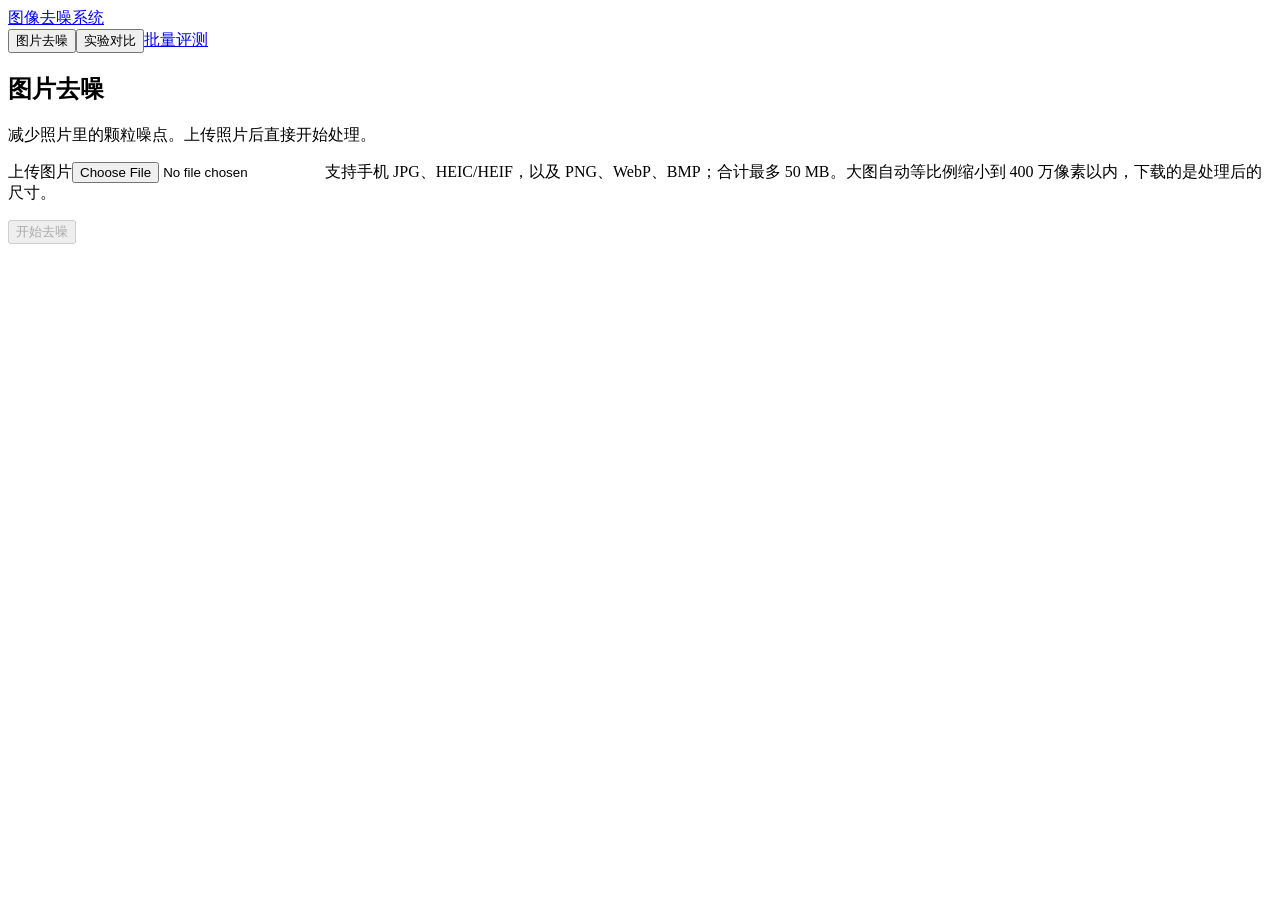
==== web/index.html @ 11f744e0 "Show single-image denoising quality charts" ====
<!doctype html>
<html lang="zh-CN">
<head><meta charset="utf-8"><meta name="viewport" content="width=device-width,initial-scale=1"><title>图像去噪系统</title><link rel="stylesheet" href="/static/style.css?v=11"></head>
<body>
<header><a class="brand" href="/">图像去噪系统</a><nav aria-label="功能页面"><button class="active" data-tab="normal">图片去噪</button><button data-tab="experiment">实验对比</button><a class="nav-link" href="/benchmark">批量评测</a></nav></header>
<main>
<section id="workspace">
<form id="denoise-form" class="panel">
<h2 id="form-title">图片去噪</h2><p id="intro" class="muted">减少照片里的颗粒噪点。上传照片后直接开始处理。</p>
<fieldset id="experiment-input" hidden disabled><legend>1 · 你准备了什么图片？</legend>
<div class="mode-options"><label><input type="radio" name="input-mode" value="noisy" checked>我有带噪照片<small>直接去噪；有参考图看还原程度，没有则看图片质量评分。</small></label><label><input id="synthetic" type="radio" name="input-mode" value="clean">我有清晰照片<small>先添加同一份噪声，再比较谁更接近原图。</small></label></div>
</fieldset>
<label class="upload"><span id="upload-label">上传图片</span><input id="image" type="file" accept="image/png,image/jpeg,image/webp,image/bmp,image/heic,image/heif,.heic,.heif" required><span>支持手机 JPG、HEIC/HEIF，以及 PNG、WebP、BMP；合计最多 50 MB。大图自动等比例缩小到 400 万像素以内，下载的是处理后的尺寸。</span></label>
<button id="clear-image" class="remove-image" type="button" hidden>移除上传图片</button>
<figure id="preview" hidden><img id="preview-image" alt="待处理的照片"><figcaption id="file-info"></figcaption></figure>
<fieldset id="experiment-options" hidden disabled><legend>2 · 选择要比较的方法</legend>
<p class="muted">五个模型加 BM3D，共六个对比选项。每项单独出结果，使用同一张带噪图；可取消不需要的，选得越多等待越久。</p>
<div id="compare-models" class="checks"></div>
<div id="noise-options" class="fields" hidden><label>添加多少噪点<select id="noise-level"><option value="15">轻度 · 15</option><option value="25" selected>中度 · 25</option><option value="50">重度 · 50</option></select></label></div>
<details id="reference-options"><summary>我还有对应的干净照片（可选）</summary><p class="muted">必须是同一场景、同尺寸且位置对齐，才能计算 PSNR、SSIM。没有参考图时自动计算 BRISQUE 质量评分和噪声估计。</p><label>上传干净参考图<input id="reference" type="file" accept="image/png,image/jpeg,image/webp,image/bmp,image/heic,image/heif,.heic,.heif"></label><button id="clear-reference" type="button">移除参考图</button></details>
<p id="metric-guide" class="metric-guide"></p>
</fieldset>
<p id="selection-error" class="error" role="alert"></p><button id="submit" class="primary" type="submit" disabled>开始去噪</button><p id="status" role="status" aria-live="polite"></p>
</form>
<section id="result-panel" class="panel" hidden><div class="section-title"><h2 id="result-title">去噪结果</h2><button id="export" disabled hidden>导出对比指标 CSV</button></div>
<section id="quality-charts" aria-labelledby="quality-charts-title" hidden><h3 id="quality-charts-title">去噪前后评分</h3><div id="quality-chart-grid" class="quality-chart-grid"></div></section>
<div id="comparison-summary" hidden></div><div id="shared-input" class="images" hidden></div><div id="results"></div>
<details id="detail-panel" hidden><summary>放大同一位置，比较噪点和细节</summary><p class="muted">移动下面的滑块，所有图片会展示同一块区域。观察噪点是否减少，同时检查文字、头发和纹理有没有变糊。放大不改变指标。</p><div class="fields"><label>左右位置<input id="detail-x" type="range" min="0" max="100" value="50"></label><label>上下位置<input id="detail-y" type="range" min="0" max="100" value="50"></label><label>查看区域<select id="detail-size"><option value="64">64 × 64 像素</option><option value="128" selected>128 × 128 像素</option><option value="256">256 × 256 像素</option></select></label></div><p id="detail-location" class="muted"></p><div id="detail-grid" class="images"></div></details>
</section>
</section>

</main><script src="/static/crop-comparison.js?v=1" defer></script><script src="/static/app.js?v=11" defer></script>
</body></html>
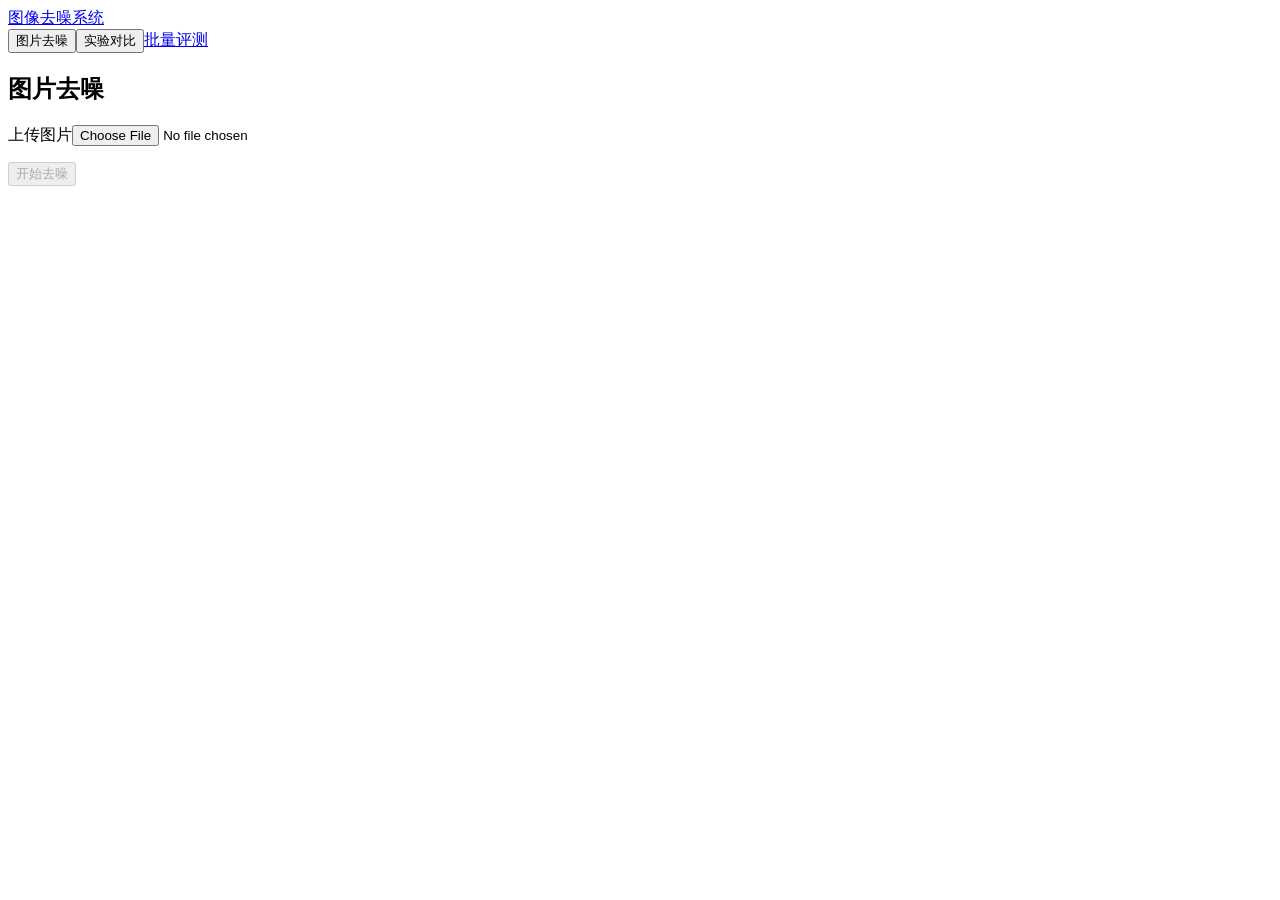
==== commit f4d01dca: "移除前端和导出图版的解释性小字" ====
--- a/web/index.html
+++ b/web/index.html
@@ -1,33 +1,36 @@
 <!doctype html>
 <html lang="zh-CN">
-<head><meta charset="utf-8"><meta name="viewport" content="width=device-width,initial-scale=1"><title>图像去噪系统</title><link rel="stylesheet" href="/static/style.css?v=11"></head>
+<head><meta charset="utf-8"><meta name="viewport" content="width=device-width,initial-scale=1"><title>图像去噪系统</title><link rel="stylesheet" href="/static/style.css?v=22"></head>
 <body>
 <header><a class="brand" href="/">图像去噪系统</a><nav aria-label="功能页面"><button class="active" data-tab="normal">图片去噪</button><button data-tab="experiment">实验对比</button><a class="nav-link" href="/benchmark">批量评测</a></nav></header>
 <main>
 <section id="workspace">
 <form id="denoise-form" class="panel">
-<h2 id="form-title">图片去噪</h2><p id="intro" class="muted">减少照片里的颗粒噪点。上传照片后直接开始处理。</p>
+<h2 id="form-title">图片去噪</h2>
 <fieldset id="experiment-input" hidden disabled><legend>1 · 你准备了什么图片？</legend>
-<div class="mode-options"><label><input type="radio" name="input-mode" value="noisy" checked>我有带噪照片<small>直接去噪；有参考图看还原程度，没有则看图片质量评分。</small></label><label><input id="synthetic" type="radio" name="input-mode" value="clean">我有清晰照片<small>先添加同一份噪声，再比较谁更接近原图。</small></label></div>
+<div class="mode-options"><label><input type="radio" name="input-mode" value="noisy" checked>我有带噪照片</label><label><input id="synthetic" type="radio" name="input-mode" value="clean">我有清晰照片</label></div>
 </fieldset>
-<label class="upload"><span id="upload-label">上传图片</span><input id="image" type="file" accept="image/png,image/jpeg,image/webp,image/bmp,image/heic,image/heif,.heic,.heif" required><span>支持手机 JPG、HEIC/HEIF，以及 PNG、WebP、BMP；合计最多 50 MB。大图自动等比例缩小到 400 万像素以内，下载的是处理后的尺寸。</span></label>
+<label class="upload"><span id="upload-label">上传图片</span><input id="image" type="file" accept="image/png,image/jpeg,image/webp,image/bmp,image/heic,image/heif,.heic,.heif" required></label>
 <button id="clear-image" class="remove-image" type="button" hidden>移除上传图片</button>
 <figure id="preview" hidden><img id="preview-image" alt="待处理的照片"><figcaption id="file-info"></figcaption></figure>
 <fieldset id="experiment-options" hidden disabled><legend>2 · 选择要比较的方法</legend>
-<p class="muted">五个模型加 BM3D，共六个对比选项。每项单独出结果，使用同一张带噪图；可取消不需要的，选得越多等待越久。</p>
 <div id="compare-models" class="checks"></div>
 <div id="noise-options" class="fields" hidden><label>添加多少噪点<select id="noise-level"><option value="15">轻度 · 15</option><option value="25" selected>中度 · 25</option><option value="50">重度 · 50</option></select></label></div>
-<details id="reference-options"><summary>我还有对应的干净照片（可选）</summary><p class="muted">必须是同一场景、同尺寸且位置对齐，才能计算 PSNR、SSIM。没有参考图时自动计算 BRISQUE 质量评分和噪声估计。</p><label>上传干净参考图<input id="reference" type="file" accept="image/png,image/jpeg,image/webp,image/bmp,image/heic,image/heif,.heic,.heif"></label><button id="clear-reference" type="button">移除参考图</button></details>
-<p id="metric-guide" class="metric-guide"></p>
+<details id="reference-options"><summary>我还有对应的干净照片（可选）</summary><label>上传干净参考图<input id="reference" type="file" accept="image/png,image/jpeg,image/webp,image/bmp,image/heic,image/heif,.heic,.heif"></label><button id="clear-reference" type="button">移除参考图</button></details>
 </fieldset>
 <p id="selection-error" class="error" role="alert"></p><button id="submit" class="primary" type="submit" disabled>开始去噪</button><p id="status" role="status" aria-live="polite"></p>
 </form>
 <section id="result-panel" class="panel" hidden><div class="section-title"><h2 id="result-title">去噪结果</h2><button id="export" disabled hidden>导出对比指标 CSV</button></div>
-<section id="quality-charts" aria-labelledby="quality-charts-title" hidden><h3 id="quality-charts-title">去噪前后评分</h3><div id="quality-chart-grid" class="quality-chart-grid"></div></section>
-<div id="comparison-summary" hidden></div><div id="shared-input" class="images" hidden></div><div id="results"></div>
-<details id="detail-panel" hidden><summary>放大同一位置，比较噪点和细节</summary><p class="muted">移动下面的滑块，所有图片会展示同一块区域。观察噪点是否减少，同时检查文字、头发和纹理有没有变糊。放大不改变指标。</p><div class="fields"><label>左右位置<input id="detail-x" type="range" min="0" max="100" value="50"></label><label>上下位置<input id="detail-y" type="range" min="0" max="100" value="50"></label><label>查看区域<select id="detail-size"><option value="64">64 × 64 像素</option><option value="128" selected>128 × 128 像素</option><option value="256">256 × 256 像素</option></select></label></div><p id="detail-location" class="muted"></p><div id="detail-grid" class="images"></div></details>
+<details id="detail-panel" hidden><summary>定性比较 · 同位置局部图版</summary><div class="fields"><label>左右位置<input id="detail-x" type="range" min="0" max="100" value="50"></label><label>上下位置<input id="detail-y" type="range" min="0" max="100" value="50"></label><label>查看区域<select id="detail-size"><option value="64">64 × 64 像素</option><option value="128" selected>128 × 128 像素</option><option value="256">256 × 256 像素</option></select></label></div><div class="plate-actions"><label>局部视图 <select id="detail-mode"><option value="detail">纹理细节</option><option value="error">对参考图的绝对误差</option></select></label><button type="button" id="detail-png">导出图版 PNG</button></div><p id="detail-legend" class="muted"></p><p id="detail-location" class="muted"></p><div id="detail-grid" class="images"></div></details>
+<section id="single-score-charts" aria-labelledby="single-score-title" hidden>
+<h3 id="single-score-title">整图定量比较</h3>
+<div id="single-score-panels" class="table-scroll"></div>
+</section>
+<div id="comparison-summary" hidden></div><details id="full-views" open><summary>原尺寸图像、下载与运行参数</summary><div id="shared-input" class="images" hidden></div><div id="results"></div></details>
 </section>
 </section>
-
-</main><script src="/static/crop-comparison.js?v=1" defer></script><script src="/static/app.js?v=11" defer></script>
+</main>
+<script src="/static/crop-comparison.js?v=22" defer></script>
+<script src="/static/single-image-charts.js?v=22" defer></script>
+<script src="/static/app.js?v=22" defer></script>
 </body></html>
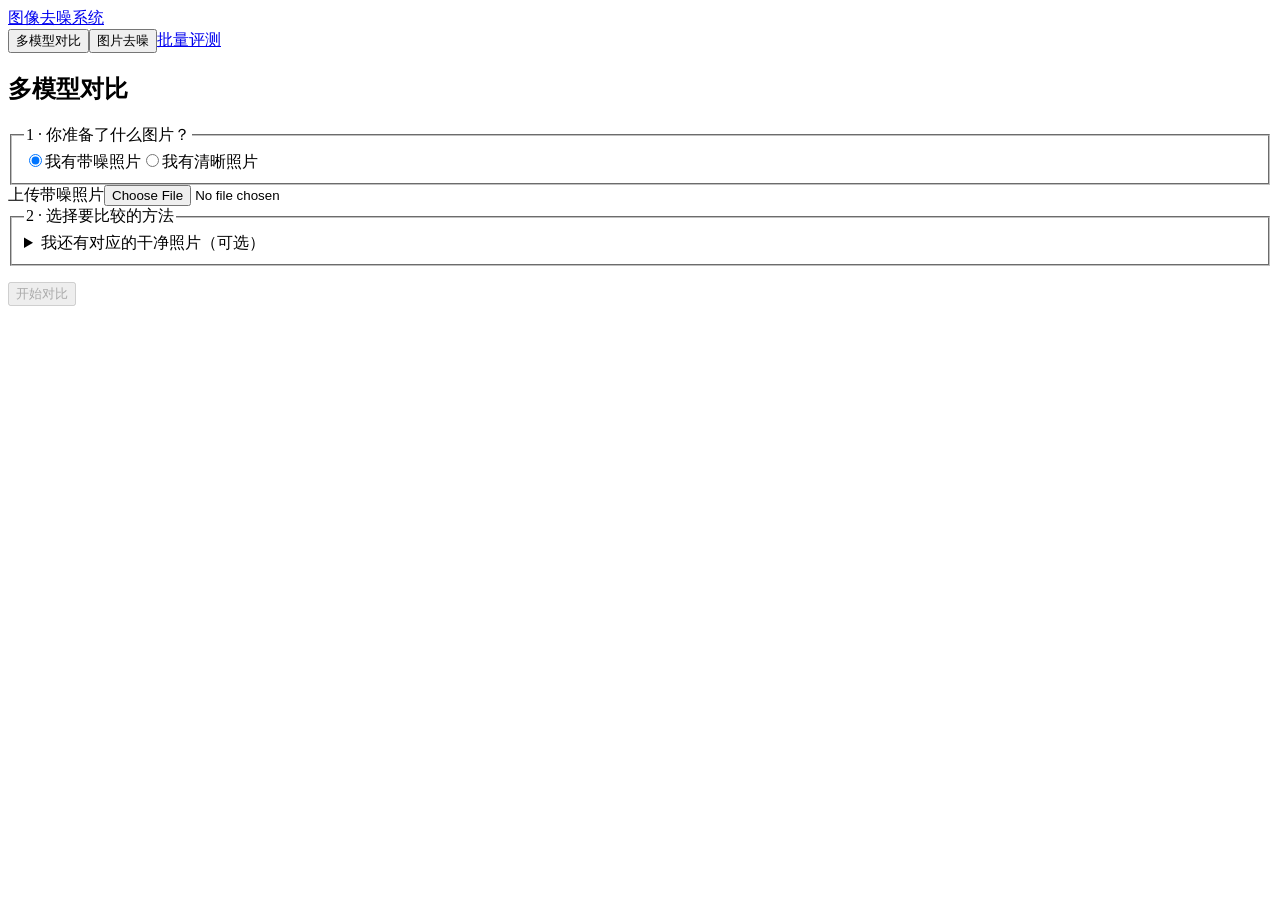
==== commit 441c76df: "按 Restormer 表 5、表 6 和图 6 重做多模型对比" ====
--- a/web/index.html
+++ b/web/index.html
@@ -1,27 +1,27 @@
 <!doctype html>
 <html lang="zh-CN">
-<head><meta charset="utf-8"><meta name="viewport" content="width=device-width,initial-scale=1"><title>图像去噪系统</title><link rel="stylesheet" href="/static/style.css?v=22"></head>
+<head><meta charset="utf-8"><meta name="viewport" content="width=device-width,initial-scale=1"><title>图像去噪系统</title><link rel="stylesheet" href="/static/style.css?v=23"></head>
 <body>
-<header><a class="brand" href="/">图像去噪系统</a><nav aria-label="功能页面"><button class="active" data-tab="normal">图片去噪</button><button data-tab="experiment">实验对比</button><a class="nav-link" href="/benchmark">批量评测</a></nav></header>
+<header><a class="brand" href="/">图像去噪系统</a><nav aria-label="功能页面"><button class="active" data-tab="experiment">多模型对比</button><button data-tab="normal">图片去噪</button><a class="nav-link" href="/benchmark">批量评测</a></nav></header>
 <main>
 <section id="workspace">
 <form id="denoise-form" class="panel">
-<h2 id="form-title">图片去噪</h2>
-<fieldset id="experiment-input" hidden disabled><legend>1 · 你准备了什么图片？</legend>
+<h2 id="form-title">多模型对比</h2>
+<fieldset id="experiment-input"><legend>1 · 你准备了什么图片？</legend>
 <div class="mode-options"><label><input type="radio" name="input-mode" value="noisy" checked>我有带噪照片</label><label><input id="synthetic" type="radio" name="input-mode" value="clean">我有清晰照片</label></div>
 </fieldset>
-<label class="upload"><span id="upload-label">上传图片</span><input id="image" type="file" accept="image/png,image/jpeg,image/webp,image/bmp,image/heic,image/heif,.heic,.heif" required></label>
+<label class="upload"><span id="upload-label">上传带噪照片</span><input id="image" type="file" accept="image/png,image/jpeg,image/webp,image/bmp,image/heic,image/heif,.heic,.heif" required></label>
 <button id="clear-image" class="remove-image" type="button" hidden>移除上传图片</button>
 <figure id="preview" hidden><img id="preview-image" alt="待处理的照片"><figcaption id="file-info"></figcaption></figure>
-<fieldset id="experiment-options" hidden disabled><legend>2 · 选择要比较的方法</legend>
+<fieldset id="experiment-options"><legend>2 · 选择要比较的方法</legend>
 <div id="compare-models" class="checks"></div>
 <div id="noise-options" class="fields" hidden><label>添加多少噪点<select id="noise-level"><option value="15">轻度 · 15</option><option value="25" selected>中度 · 25</option><option value="50">重度 · 50</option></select></label></div>
 <details id="reference-options"><summary>我还有对应的干净照片（可选）</summary><label>上传干净参考图<input id="reference" type="file" accept="image/png,image/jpeg,image/webp,image/bmp,image/heic,image/heif,.heic,.heif"></label><button id="clear-reference" type="button">移除参考图</button></details>
 </fieldset>
-<p id="selection-error" class="error" role="alert"></p><button id="submit" class="primary" type="submit" disabled>开始去噪</button><p id="status" role="status" aria-live="polite"></p>
+<p id="selection-error" class="error" role="alert"></p><button id="submit" class="primary" type="submit" disabled>开始对比</button><p id="status" role="status" aria-live="polite"></p>
 </form>
 <section id="result-panel" class="panel" hidden><div class="section-title"><h2 id="result-title">去噪结果</h2><button id="export" disabled hidden>导出对比指标 CSV</button></div>
-<details id="detail-panel" hidden><summary>定性比较 · 同位置局部图版</summary><div class="fields"><label>左右位置<input id="detail-x" type="range" min="0" max="100" value="50"></label><label>上下位置<input id="detail-y" type="range" min="0" max="100" value="50"></label><label>查看区域<select id="detail-size"><option value="64">64 × 64 像素</option><option value="128" selected>128 × 128 像素</option><option value="256">256 × 256 像素</option></select></label></div><div class="plate-actions"><label>局部视图 <select id="detail-mode"><option value="detail">纹理细节</option><option value="error">对参考图的绝对误差</option></select></label><button type="button" id="detail-png">导出图版 PNG</button></div><p id="detail-legend" class="muted"></p><p id="detail-location" class="muted"></p><div id="detail-grid" class="images"></div></details>
+<details id="detail-panel" hidden><summary>多模型去噪结果</summary><div class="fields"><label>左右位置<input id="detail-x" type="range" min="0" max="100" value="50"></label><label>上下位置<input id="detail-y" type="range" min="0" max="100" value="50"></label><label>查看区域<select id="detail-size"><option value="64">64 × 64 像素</option><option value="128" selected>128 × 128 像素</option><option value="256">256 × 256 像素</option></select></label></div><button type="button" id="detail-png">导出对比图 PNG</button><div id="detail-grid"></div></details>
 <section id="single-score-charts" aria-labelledby="single-score-title" hidden>
 <h3 id="single-score-title">整图定量比较</h3>
 <div id="single-score-panels" class="table-scroll"></div>
@@ -30,7 +30,7 @@
 </section>
 </section>
 </main>
-<script src="/static/crop-comparison.js?v=22" defer></script>
-<script src="/static/single-image-charts.js?v=22" defer></script>
-<script src="/static/app.js?v=22" defer></script>
+<script src="/static/crop-comparison.js?v=23" defer></script>
+<script src="/static/single-image-charts.js?v=23" defer></script>
+<script src="/static/app.js?v=23" defer></script>
 </body></html>
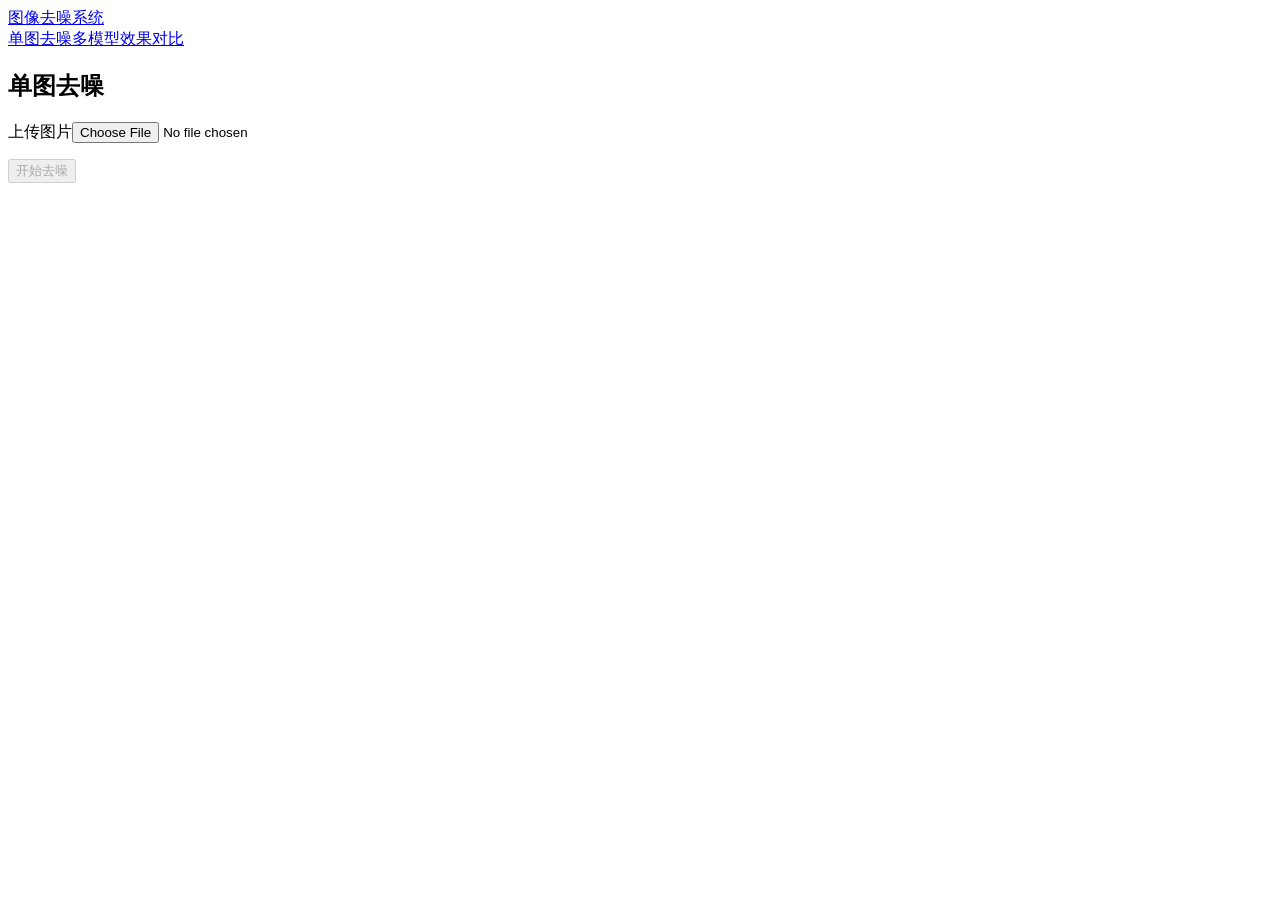
==== commit 207ce2aa: "拆分单图去噪与多模型评测页面，增加模型规模和性能图" ====
--- a/web/index.html
+++ b/web/index.html
@@ -1,36 +1,19 @@
 <!doctype html>
 <html lang="zh-CN">
-<head><meta charset="utf-8"><meta name="viewport" content="width=device-width,initial-scale=1"><title>图像去噪系统</title><link rel="stylesheet" href="/static/style.css?v=23"></head>
+<head><meta charset="utf-8"><meta name="viewport" content="width=device-width,initial-scale=1"><title>单图去噪 · 图像去噪系统</title><link rel="stylesheet" href="/static/style.css?v=24"></head>
 <body>
-<header><a class="brand" href="/">图像去噪系统</a><nav aria-label="功能页面"><button class="active" data-tab="experiment">多模型对比</button><button data-tab="normal">图片去噪</button><a class="nav-link" href="/benchmark">批量评测</a></nav></header>
+<header><a class="brand" href="/">图像去噪系统</a><nav aria-label="功能页面"><a class="nav-link active" aria-current="page" href="/">单图去噪</a><a class="nav-link" href="/compare">多模型效果对比</a></nav></header>
 <main>
 <section id="workspace">
 <form id="denoise-form" class="panel">
-<h2 id="form-title">多模型对比</h2>
-<fieldset id="experiment-input"><legend>1 · 你准备了什么图片？</legend>
-<div class="mode-options"><label><input type="radio" name="input-mode" value="noisy" checked>我有带噪照片</label><label><input id="synthetic" type="radio" name="input-mode" value="clean">我有清晰照片</label></div>
-</fieldset>
-<label class="upload"><span id="upload-label">上传带噪照片</span><input id="image" type="file" accept="image/png,image/jpeg,image/webp,image/bmp,image/heic,image/heif,.heic,.heif" required></label>
+<h2 id="form-title">单图去噪</h2>
+<label class="upload"><span id="upload-label">上传图片</span><input id="image" type="file" accept="image/png,image/jpeg,image/webp,image/bmp,image/heic,image/heif,.heic,.heif" required></label>
 <button id="clear-image" class="remove-image" type="button" hidden>移除上传图片</button>
 <figure id="preview" hidden><img id="preview-image" alt="待处理的照片"><figcaption id="file-info"></figcaption></figure>
-<fieldset id="experiment-options"><legend>2 · 选择要比较的方法</legend>
-<div id="compare-models" class="checks"></div>
-<div id="noise-options" class="fields" hidden><label>添加多少噪点<select id="noise-level"><option value="15">轻度 · 15</option><option value="25" selected>中度 · 25</option><option value="50">重度 · 50</option></select></label></div>
-<details id="reference-options"><summary>我还有对应的干净照片（可选）</summary><label>上传干净参考图<input id="reference" type="file" accept="image/png,image/jpeg,image/webp,image/bmp,image/heic,image/heif,.heic,.heif"></label><button id="clear-reference" type="button">移除参考图</button></details>
-</fieldset>
-<p id="selection-error" class="error" role="alert"></p><button id="submit" class="primary" type="submit" disabled>开始对比</button><p id="status" role="status" aria-live="polite"></p>
+<p id="selection-error" class="error" role="alert"></p><button id="submit" class="primary" type="submit" disabled>开始去噪</button><p id="status" role="status" aria-live="polite"></p>
 </form>
-<section id="result-panel" class="panel" hidden><div class="section-title"><h2 id="result-title">去噪结果</h2><button id="export" disabled hidden>导出对比指标 CSV</button></div>
-<details id="detail-panel" hidden><summary>多模型去噪结果</summary><div class="fields"><label>左右位置<input id="detail-x" type="range" min="0" max="100" value="50"></label><label>上下位置<input id="detail-y" type="range" min="0" max="100" value="50"></label><label>查看区域<select id="detail-size"><option value="64">64 × 64 像素</option><option value="128" selected>128 × 128 像素</option><option value="256">256 × 256 像素</option></select></label></div><button type="button" id="detail-png">导出对比图 PNG</button><div id="detail-grid"></div></details>
-<section id="single-score-charts" aria-labelledby="single-score-title" hidden>
-<h3 id="single-score-title">整图定量比较</h3>
-<div id="single-score-panels" class="table-scroll"></div>
-</section>
-<div id="comparison-summary" hidden></div><details id="full-views" open><summary>原尺寸图像、下载与运行参数</summary><div id="shared-input" class="images" hidden></div><div id="results"></div></details>
-</section>
-</section>
-</main>
-<script src="/static/crop-comparison.js?v=23" defer></script>
-<script src="/static/single-image-charts.js?v=23" defer></script>
-<script src="/static/app.js?v=23" defer></script>
+<section id="result-panel" class="panel" hidden><h2>去噪结果</h2>
+<div id="results"></div><div id="single-score-panels" class="table-scroll"></div></section>
+</section></main>
+<script src="/static/app.js?v=24" defer></script>
 </body></html>
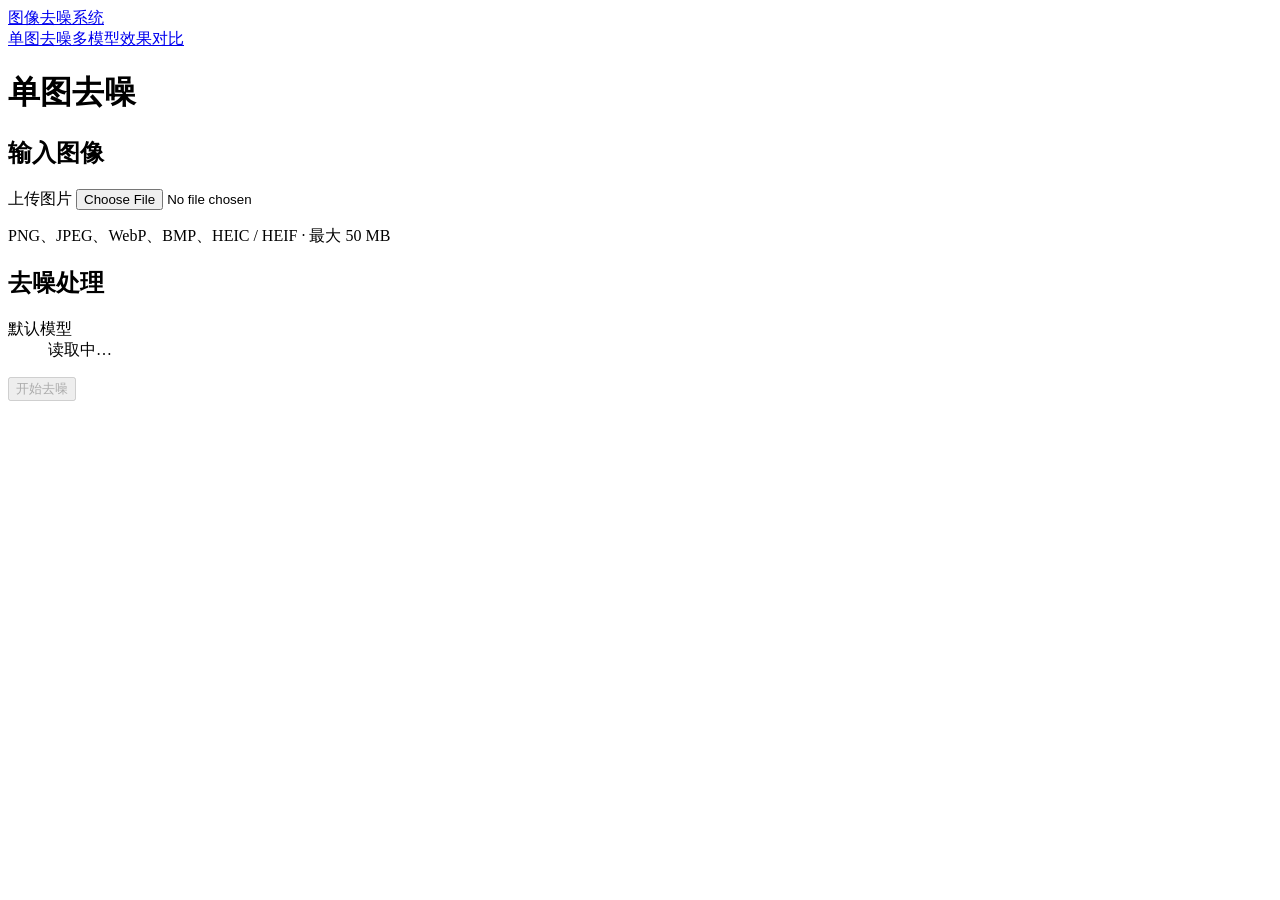
==== commit be2de464: "统一单图去噪与模型对比页的暗色分区样式" ====
--- a/web/index.html
+++ b/web/index.html
@@ -1,19 +1,54 @@
 <!doctype html>
 <html lang="zh-CN">
-<head><meta charset="utf-8"><meta name="viewport" content="width=device-width,initial-scale=1"><title>单图去噪 · 图像去噪系统</title><link rel="stylesheet" href="/static/style.css?v=24"></head>
+<head>
+  <meta charset="utf-8">
+  <meta name="viewport" content="width=device-width,initial-scale=1">
+  <title>单图去噪 · 图像去噪系统</title>
+  <link rel="stylesheet" href="/static/compare.css?v=1">
+  <link rel="stylesheet" href="/static/single.css?v=1">
+</head>
 <body>
-<header><a class="brand" href="/">图像去噪系统</a><nav aria-label="功能页面"><a class="nav-link active" aria-current="page" href="/">单图去噪</a><a class="nav-link" href="/compare">多模型效果对比</a></nav></header>
-<main>
-<section id="workspace">
-<form id="denoise-form" class="panel">
-<h2 id="form-title">单图去噪</h2>
-<label class="upload"><span id="upload-label">上传图片</span><input id="image" type="file" accept="image/png,image/jpeg,image/webp,image/bmp,image/heic,image/heif,.heic,.heif" required></label>
-<button id="clear-image" class="remove-image" type="button" hidden>移除上传图片</button>
-<figure id="preview" hidden><img id="preview-image" alt="待处理的照片"><figcaption id="file-info"></figcaption></figure>
-<p id="selection-error" class="error" role="alert"></p><button id="submit" class="primary" type="submit" disabled>开始去噪</button><p id="status" role="status" aria-live="polite"></p>
-</form>
-<section id="result-panel" class="panel" hidden><h2>去噪结果</h2>
-<div id="results"></div><div id="single-score-panels" class="table-scroll"></div></section>
-</section></main>
-<script src="/static/app.js?v=24" defer></script>
-</body></html>
+  <header>
+    <a class="brand" href="/">图像去噪系统</a>
+    <nav aria-label="功能页面"><a class="nav-link active" aria-current="page" href="/">单图去噪</a><a class="nav-link" href="/compare">多模型效果对比</a></nav>
+  </header>
+  <main>
+    <div class="dashboard-title"><h1>单图去噪</h1></div>
+    <form id="denoise-form">
+      <section class="panel" aria-labelledby="input-title">
+        <div class="section-title">
+          <h2 id="input-title">输入图像</h2>
+          <button id="clear-image" class="remove-image" type="button" hidden>移除上传图片</button>
+        </div>
+        <div class="upload-box">
+          <label for="image">上传图片</label>
+          <input id="image" type="file" accept="image/png,image/jpeg,image/webp,image/bmp,image/heic,image/heif,.heic,.heif" aria-describedby="file-hint" required>
+          <p id="file-hint" class="muted">PNG、JPEG、WebP、BMP、HEIC / HEIF · 最大 50 MB</p>
+        </div>
+        <p id="selection-error" class="error" role="alert"></p>
+        <figure id="preview" hidden>
+          <img id="preview-image" alt="待处理的照片">
+          <figcaption id="file-info" class="muted"></figcaption>
+        </figure>
+      </section>
+      <section class="panel" aria-labelledby="process-title">
+        <div class="section-title"><h2 id="process-title">去噪处理</h2></div>
+        <dl class="model-info"><dt>默认模型</dt><dd id="model-name">读取中…</dd></dl>
+        <button id="submit" class="primary" type="submit" disabled>开始去噪</button>
+        <p id="status" role="status" aria-live="polite"></p>
+      </section>
+    </form>
+    <div id="result-panel" hidden>
+      <section class="panel" aria-labelledby="result-title">
+        <div class="section-title"><h2 id="result-title">去噪结果</h2></div>
+        <div id="results"></div>
+      </section>
+      <section class="panel" aria-labelledby="score-title">
+        <div class="section-title"><h2 id="score-title">图像质量评分</h2></div>
+        <div id="single-score-panels"></div>
+      </section>
+    </div>
+  </main>
+  <script src="/static/app.js?v=25" defer></script>
+</body>
+</html>
